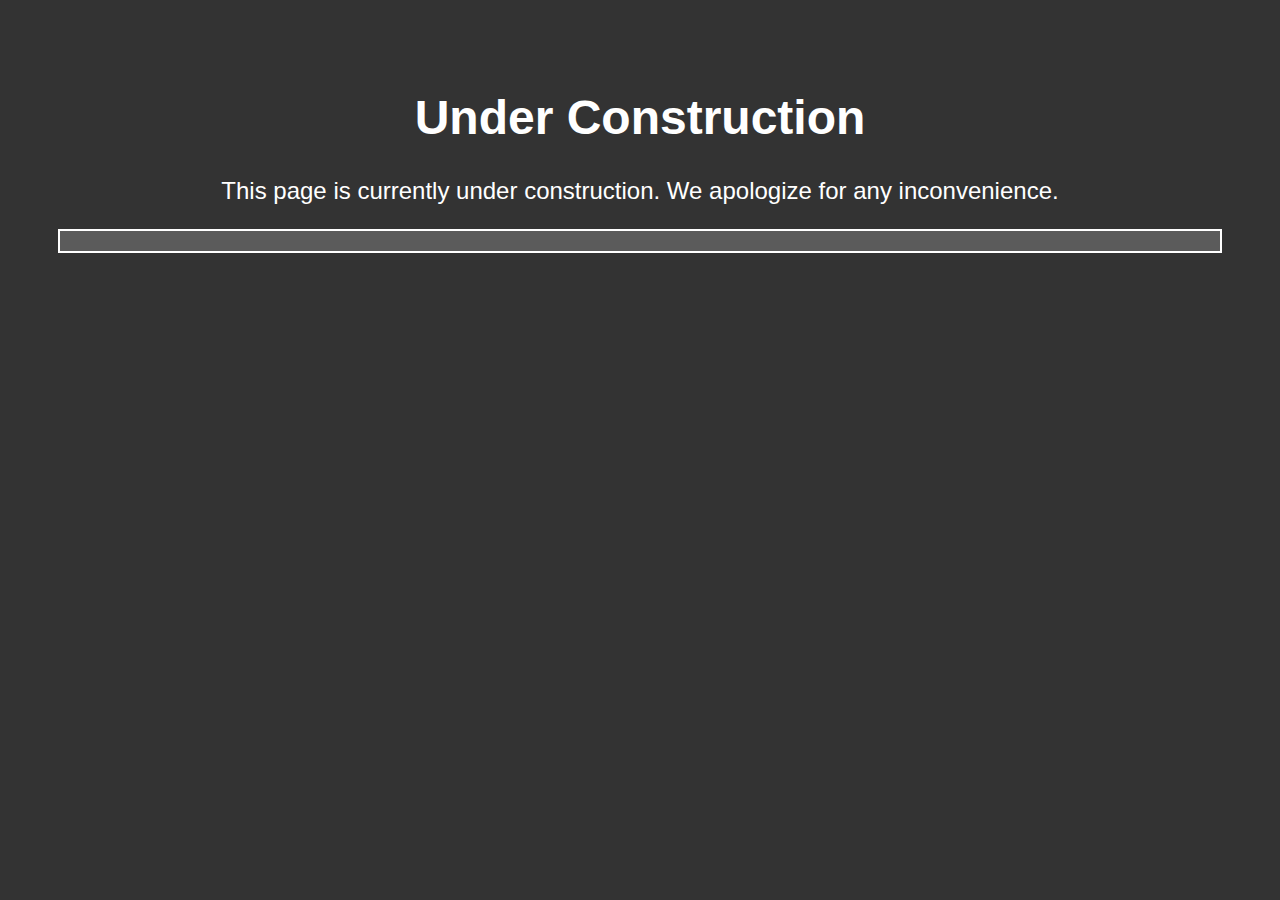
==== about.html @ 45482296 "Update about.html" ====
<!DOCTYPE html>
<html lang="en">

<head>
    <meta charset="UTF-8">
    <meta name="viewport" content="width=device-width, initial-scale=1.0">
    <title>Under Construction</title>
    <style>
        body {
            text-align: center;
            padding: 50px;
            font-family: Arial, sans-serif;
            background-color: #333; /* Set background color */
            color: #fff; /* Set text color to white for better visibility on the background */
        }

        h1 {
            font-size: 3em;
            color: #fff;
        }

        p {
            font-size: 1.5em;
        }

        #box {
            font-size: 2em;
            border: 2px solid #fff;
            padding: 10px;
            margin: 20px 0;
            background-color: rgba(255, 255, 255, 0.2); /* Set a semi-transparent white background for better readability */
        }
    </style>
</head>

<body>
    <h1>Under Construction</h1>
    <p>This page is currently under construction. We apologize for any inconvenience.</p>

    <div id="box"></div>

    <script>
        // Live Date and Time Box
        function updateBox() {
            const now = new Date();
            const options = { weekday: 'long', year: 'numeric', month: 'long', day: 'numeric' };
            const formattedDate = now.toLocaleDateString('en-US', options);
            const hours = now.getHours().toString().padStart(2, '0');
            const minutes = now.getMinutes().toString().padStart(2, '0');
            const seconds = now.getSeconds().toString().padStart(2, '0');

            document.getElementById("box").innerHTML = ` ${formattedDate} ${hours}:${minutes}:${seconds}`;
        }

        setInterval(updateBox, 1000);
    </script>
</body>

</html>
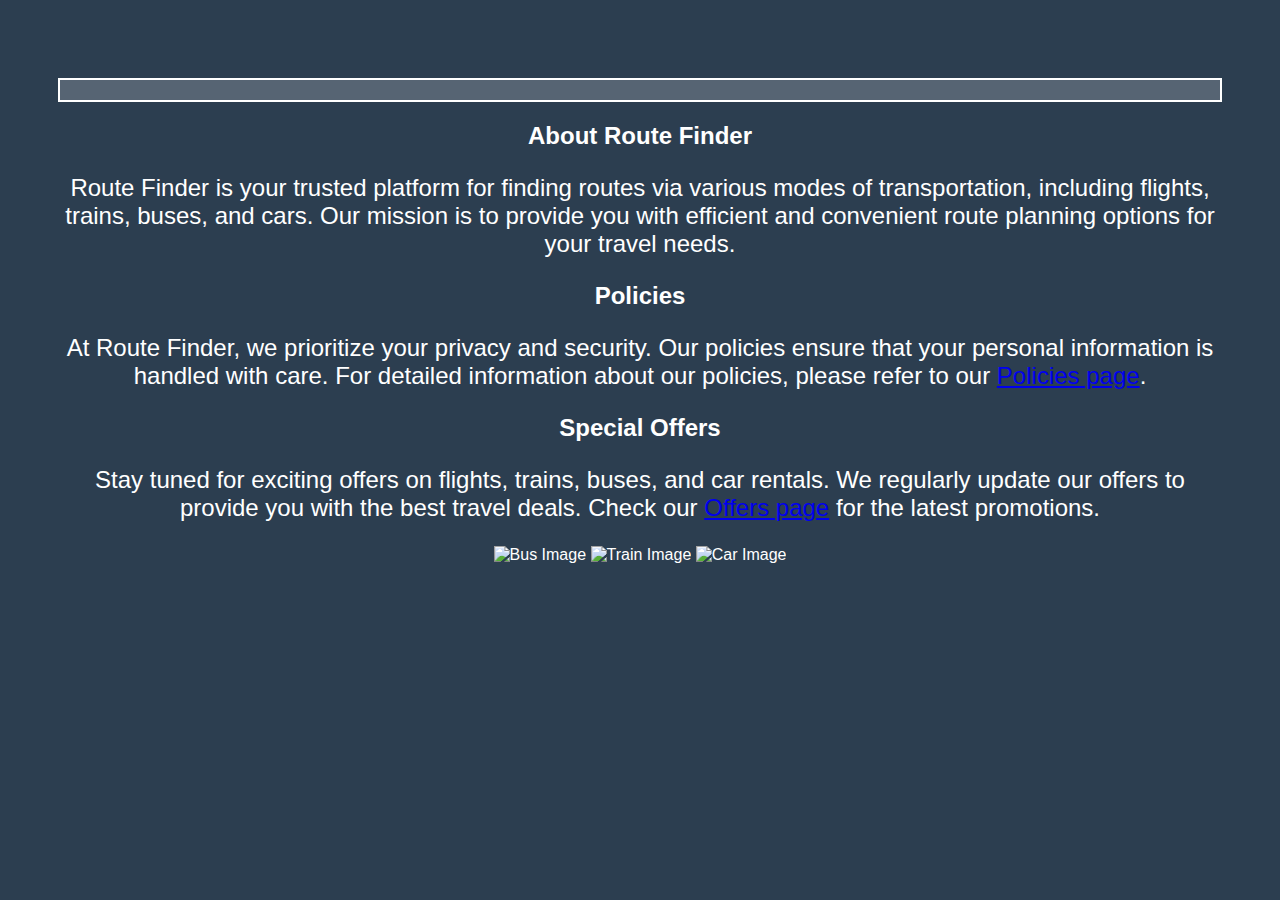
==== commit ecab9478: "Update about.html" ====
--- a/about.html
+++ b/about.html
@@ -1,18 +1,17 @@
-
 <!DOCTYPE html>
 <html lang="en">
 
 <head>
     <meta charset="UTF-8">
     <meta name="viewport" content="width=device-width, initial-scale=1.0">
-    <title>Under Construction</title>
+    <title>Route Finder</title>
     <style>
         body {
             text-align: center;
             padding: 50px;
             font-family: Arial, sans-serif;
-            background-color: #333; /* Set background color */
-            color: #fff; /* Set text color to white for better visibility on the background */
+            background-color: #2c3e50; /* Change the background color */
+            color: #fff;
         }
 
         h1 {
@@ -29,16 +28,42 @@
             border: 2px solid #fff;
             padding: 10px;
             margin: 20px 0;
-            background-color: rgba(255, 255, 255, 0.2); /* Set a semi-transparent white background for better readability */
+            background-color: rgba(255, 255, 255, 0.2);
+        }
+
+        /* Style for the images */
+        .transport-image {
+            max-width: 100%;
+            height: auto;
+            margin-bottom: 20px;
         }
     </style>
 </head>
 
 <body>
-    <h1>Under Construction</h1>
-    <p>This page is currently under construction. We apologize for any inconvenience.</p>
 
     <div id="box"></div>
+
+    <!-- Additional Sections -->
+    <section id="about">
+        <h2>About Route Finder</h2>
+        <p>Route Finder is your trusted platform for finding routes via various modes of transportation, including flights, trains, buses, and cars. Our mission is to provide you with efficient and convenient route planning options for your travel needs.</p>
+    </section>
+
+    <section id="policies">
+        <h2>Policies</h2>
+        <p>At Route Finder, we prioritize your privacy and security. Our policies ensure that your personal information is handled with care. For detailed information about our policies, please refer to our <a href="policies.html">Policies page</a>.</p>
+    </section>
+
+    <section id="offers">
+        <h2>Special Offers</h2>
+        <p>Stay tuned for exciting offers on flights, trains, buses, and car rentals. We regularly update our offers to provide you with the best travel deals. Check our <a href="offers.html">Offers page</a> for the latest promotions.</p>
+    </section>
+
+    <!-- Images for Bus, Train, and Car -->
+    <img class="transport-image" src="bus_image_url.jpg" alt="Bus Image">
+    <img class="transport-image" src="train_image_url.jpg" alt="Train Image">
+    <img class="transport-image" src="car_image_url.jpg" alt="Car Image">
 
     <script>
         // Live Date and Time Box
